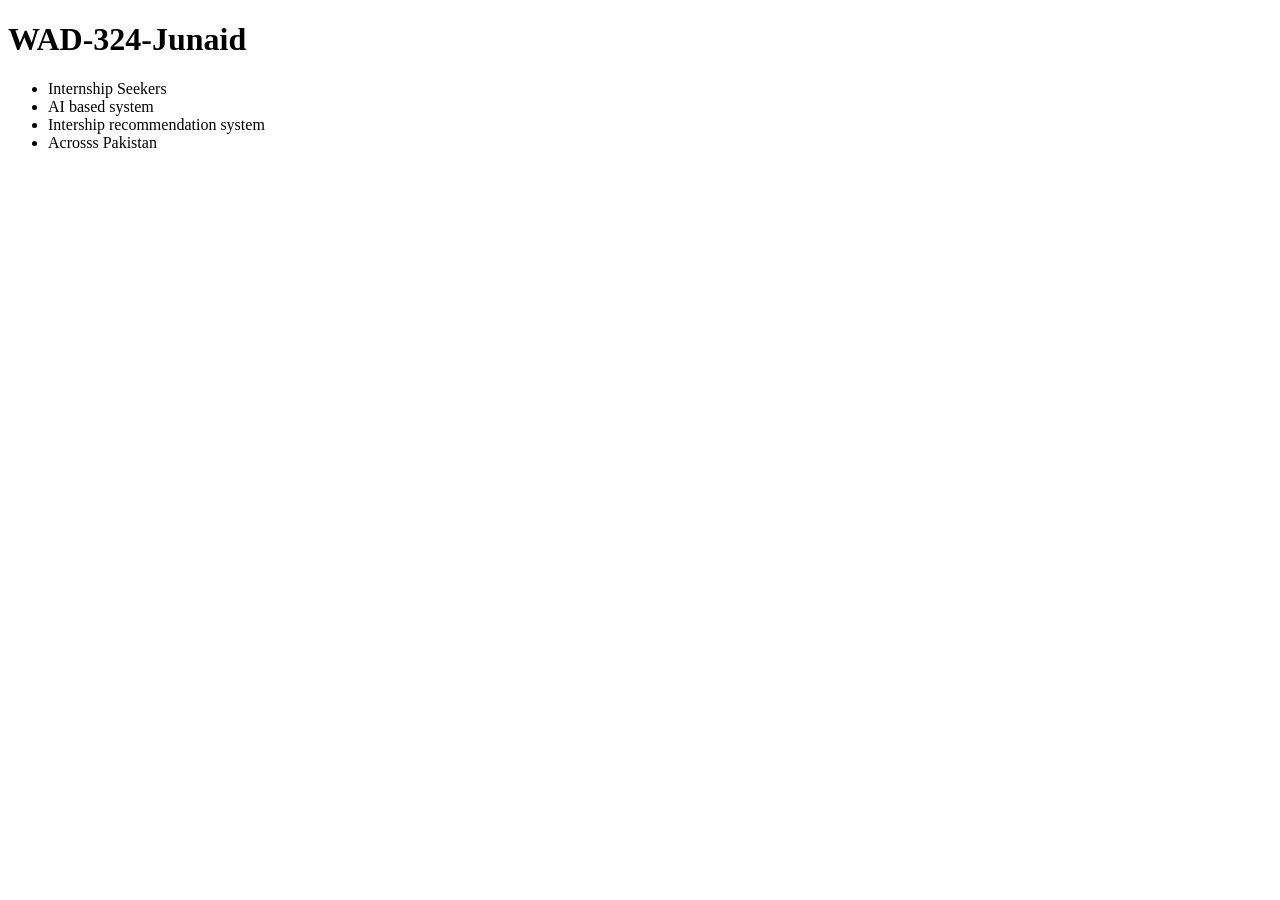
==== index.html @ d5c8f9a3 "i added the index.html" ====
<!DOCTYPE html>
<html lang="en">
<head>
    <meta charset="UTF-8">
    <meta name="viewport" content="width=device-width, initial-scale=1.0">
    <title>WAD-324-Junaid</title>
</head>
<body>
    <h1>WAD-324-Junaid</h1>
    <ul>
        <li>Internship Seekers</li>
          <li>AI based system</li>
            <li>Intership recommendation system</li>
              <li>Acrosss Pakistan</li>
             
    </ul>
</body>
</html>
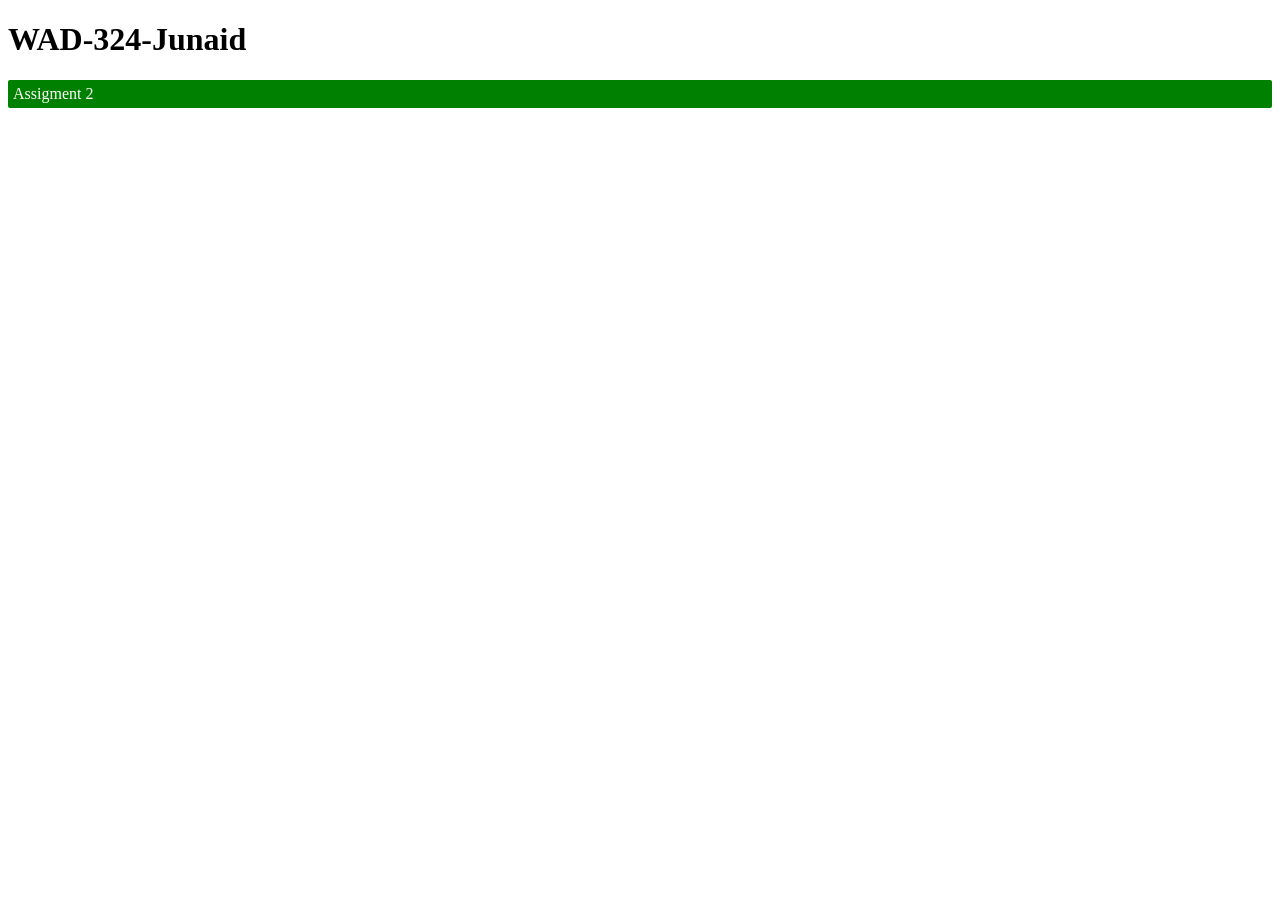
==== commit fecfda3b: "i added the main index file to be deployed along with my assingment 2" ====
--- a/index.html
+++ b/index.html
@@ -4,15 +4,28 @@
     <meta charset="UTF-8">
     <meta name="viewport" content="width=device-width, initial-scale=1.0">
     <title>WAD-324-Junaid</title>
+    <style>
+        .card{
+            background-color: green;
+            border-radius: 2px;
+            color:white;
+            flex-direction: column;
+            padding:5px;
+        
+        }
+        
+     a
+        {
+            color:white;
+            text-decoration: none;
+          
+        }
+    </style>
 </head>
 <body>
     <h1>WAD-324-Junaid</h1>
-    <ul>
-        <li>Internship Seekers</li>
-          <li>AI based system</li>
-            <li>Intership recommendation system</li>
-              <li>Acrosss Pakistan</li>
-             
-    </ul>
+    <nav class="card">
+        <a href="Assignment2/index.html"> Assigment 2 </a>     
+    </nav>
 </body>
 </html>
